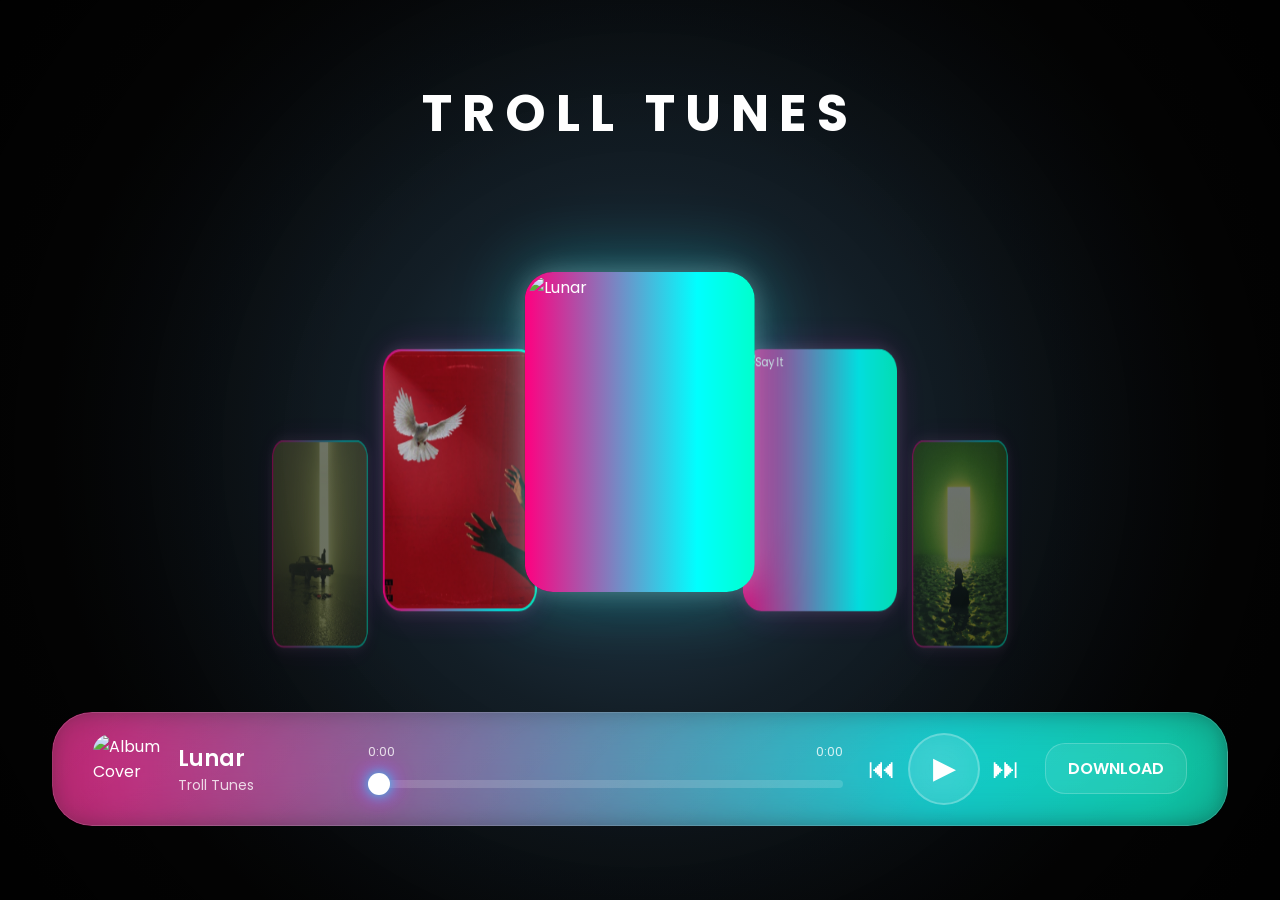
==== music.html @ 6151981a "Update music.html" ====
<!DOCTYPE html>
<html lang="en">
<head>
<meta charset="UTF-8">
<meta name="viewport" content="width=device-width, initial-scale=1.0">

<title>Troll Tunes</title>

<link rel="preconnect" href="https://fonts.googleapis.com">
<link rel="preconnect" href="https://fonts.gstatic.com" crossorigin>

<link href="https://fonts.googleapis.com/css2?family=Poppins:wght@300;400;500;600;700&display=swap" rel="stylesheet">

<style>

*{
margin:0;
padding:0;
box-sizing:border-box;
font-family:'Poppins',sans-serif;
}

:root{
--accent:#00ffff;
}

body{
min-height:100vh;
background:#050505;
color:white;
overflow-x:hidden;
display:flex;
justify-content:center;
align-items:center;
position:relative;
}

.bg-glow{
position:fixed;
inset:0;
z-index:-2;

background:
radial-gradient(
circle at center,
rgba(0,255,255,.25),
rgba(255,0,255,.15) 35%,
#050505 75%
);

transition:1s ease;
}

body::after{
content:"";
position:fixed;
inset:0;
z-index:-1;

background:
radial-gradient(
circle,
transparent 40%,
rgba(0,0,0,.4) 75%,
rgba(0,0,0,.9) 100%
);
}

.wrapper{
width:min(95vw,1400px);
padding:20px;
}

/* LOGO */

.logo{
text-align:center;
font-size:clamp(28px,4vw,58px);
font-weight:700;
letter-spacing:10px;
margin-bottom:20px;
}

/* ===========================
   FAN CAROUSEL
=========================== */

.carousel{
position:relative;
height:clamp(260px,50vw,520px);
display:flex;
justify-content:center;
align-items:center;
overflow:hidden;
perspective:1800px;
}

.cover-track{
position:relative;
width:100%;
height:100%;
}

.album-card{
position:absolute;
top:50%;
left:50%;

width:clamp(140px,18vw,280px);
height:clamp(190px,25vw,380px);

border-radius:28px;
overflow:hidden;

transform-style:preserve-3d;

background:
linear-gradient(#0000,#0000) padding-box,
linear-gradient(
90deg,
#ff0080,
#00ffff,
#00ff66,
#ffee00,
#ff0080
) border-box;

border:3px solid transparent;

background-size:300% 300%;

animation:rgbBorder 8s linear infinite;

transition:
transform 1s cubic-bezier(.22,1,.36,1),
opacity 1s ease,
filter 1s ease,
box-shadow 1s ease;

box-shadow:
0 0 20px rgba(255,255,255,.15),
0 0 50px rgba(255,0,255,.15);
}

.album-card img{
width:100%;
height:100%;
object-fit:cover;
display:block;
}

.album-card.active{
box-shadow:
0 0 25px rgba(255,255,255,.25),
0 0 70px rgba(0,255,255,.35);
}

@keyframes rgbBorder{

0%{
background-position:0% 50%;
}

100%{
background-position:300% 50%;
}

}

/* ===========================
   PLAYER
=========================== */

.player{
margin-top:20px;
position:relative;
width:100%;
border-radius:40px;
overflow:hidden;
}

.player-rgb{
    position:absolute;
    inset:-5px;

background:
linear-gradient(
90deg,
#ff0080,
#00ffff,
#00ff66,
#ffee00,
#ff0080
);

background-size:300% 300%;
animation:rgbBorder 8s linear infinite;

filter:blur(18px);
opacity:.8;
}
.player-inner{
position:relative;

display:flex;
align-items:center;
gap:25px;

padding:20px 40px;

border-radius:40px;

background:
linear-gradient(
135deg,
rgba(255,255,255,.15),
rgba(255,255,255,.05)
);

backdrop-filter:blur(30px);
-webkit-backdrop-filter:blur(30px);

border:1px solid rgba(255,255,255,.15);
}

/* SONG INFO */

.song-info{
display:flex;
align-items:center;
gap:15px;
min-width:250px;
}

.mini-cover{
width:70px;
height:70px;
border-radius:18px;
object-fit:cover;
}

.song-text h3{
font-size:22px;
font-weight:600;
}

.song-text p{
font-size:14px;
opacity:.8;
}

/* PROGRESS */

.progress-section{
flex:1;
}

.time-row{
display:flex;
justify-content:space-between;
font-size:13px;
margin-bottom:8px;
opacity:.8;
}

#progress{
width:100%;
height:8px;

appearance:none;
-webkit-appearance:none;

border-radius:30px;

background:
rgba(255,255,255,.15);

cursor:pointer;
}

#progress::-webkit-slider-thumb{

-webkit-appearance:none;

width:22px;
height:22px;

border-radius:50%;

background:white;

box-shadow:
0 0 15px #00ffff,
0 0 25px #ff00ff;
}

/* CONTROLS */

.controls{
display:flex;
align-items:center;
gap:12px;
}

.icon-btn{
border:none;
background:none;
color:white;

font-size:28px;
cursor:pointer;

transition:.3s;
}

.icon-btn:hover{
transform:scale(1.15);
}

.play-btn{
width:72px;
height:72px;

border-radius:50%;

border:2px solid rgba(255,255,255,.25);

background:
rgba(255,255,255,.08);

color:white;

font-size:30px;

cursor:pointer;

backdrop-filter:blur(15px);

transition:.3s;
}

.play-btn:hover{
transform:scale(1.05);
}

/* DOWNLOAD */

.download-btn{
padding:12px 22px;

border-radius:20px;

text-decoration:none;
color:white;

font-weight:600;

border:1px solid rgba(255,255,255,.2);

background:
rgba(255,255,255,.08);

transition:.3s;
}

.download-btn:hover{
transform:translateY(-2px);

box-shadow:
0 0 20px rgba(0,255,255,.35);
}

/* ===========================
   TABLET
=========================== */

@media(max-width:900px){

.player-inner{
flex-wrap:wrap;
justify-content:center;
}

.song-info{
width:100%;
justify-content:center;
}

.progress-section{
width:100%;
}

}

/* ===========================
   MOBILE
=========================== */

@media(max-width:600px){

.logo{
letter-spacing:4px;
}

.song-info{
flex-direction:column;
text-align:center;
}

.controls{
width:100%;
justify-content:center;
}

.download-btn{
width:100%;
text-align:center;
}

.play-btn{
width:65px;
height:65px;
}

}

</style>

</head>

<body>

<div class="bg-glow"></div>

<div class="wrapper">

<!-- LOGO -->

<h1 class="logo">
TROLL TUNES
</h1>

<!-- FAN CAROUSEL -->

<div class="carousel">

<div id="coverTrack" class="cover-track">

<!-- Covers generated by JS -->

</div>

</div>

<!-- PLAYER -->

<div class="player">

<div class="player-rgb"></div>

<div class="player-inner">

<!-- SONG INFO -->

<div class="song-info">

<img
id="miniCover"
class="mini-cover"
src="lunar.JPG"
alt="Album Cover">

<div class="song-text">

<h3 id="songTitle">
Lunar
</h3>

<p>
Troll Tunes
</p>

</div>

</div>

<!-- PROGRESS -->

<div class="progress-section">

<div class="time-row">

<span id="currentTime">
0:00
</span>

<span id="duration">
0:00
</span>

</div>

<input
type="range"
id="progress"
value="0"
min="0"
max="100">

</div>

<!-- CONTROLS -->

<div class="controls">

<button
class="icon-btn"
onclick="prevSong()">

⏮

</button>

<button
id="playBtn"
class="play-btn"
onclick="togglePlay()">

▶

</button>

<button
class="icon-btn"
onclick="nextSong()">

⏭

</button>

</div>

<!-- DOWNLOAD -->

<a
id="downloadBtn"
class="download-btn"
download>

DOWNLOAD

</a>

</div>

</div>

</div>

<audio id="audio"></audio>

<script>

const songs = [

{
title:"Lunar",
file:"Lunar.mp3",
cover:"lunar.JPG",
color:"#6ec1ff"
},

{
title:"Say It",
file:"Say it.mp3",
cover:"sayit.JPG",
color:"#ff4fd8"
},

{
title:"Deep End",
file:"Deep end.mp3",
cover:"deepend.JPG",
color:"#ffd84d"
},

{
title:"Wonder",
file:"Wonder.mp3",
cover:"wonder.JPG",
color:"#8a7dff"
},

{
title:"Dream",
file:"Dream.mp3",
cover:"dream.JPG",
color:"#ff6b9a"
}

];

let currentSong = 0;

const audio = document.getElementById("audio");
const carousel = document.getElementById("coverTrack");
const songTitle = document.getElementById("songTitle");
const miniCover = document.getElementById("miniCover");
const progress = document.getElementById("progress");
const downloadBtn = document.getElementById("downloadBtn");
const playBtn = document.getElementById("playBtn");

const currentTimeEl =
document.getElementById("currentTime");

const durationEl =
document.getElementById("duration");

const bgGlow =
document.querySelector(".bg-glow");

/* =====================
   FAN CAROUSEL
===================== */

function renderCarousel(){

carousel.innerHTML = "";

songs.forEach((song,index)=>{

const card = document.createElement("div");

card.className = "album-card";

let offset = index - currentSong;

if(offset > 2) offset -= songs.length;
if(offset < -2) offset += songs.length;

if(offset === 0){

card.classList.add("active");

card.style.transform =
"translate(-50%,-50%) scale(1)";

card.style.opacity = "1";
card.style.zIndex = "5";

}

else if(offset === -1){

card.style.transform =
"translate(calc(-50% - 180px),-35%) rotateY(35deg) scale(.82)";

card.style.opacity = ".85";
card.style.zIndex = "4";

}

else if(offset === 1){

card.style.transform =
"translate(calc(-50% + 180px),-35%) rotateY(-35deg) scale(.82)";

card.style.opacity = ".85";
card.style.zIndex = "4";

}

else if(offset === -2){

card.style.transform =
"translate(calc(-50% - 320px),-15%) rotateY(50deg) scale(.65)";

card.style.opacity = ".4";
card.style.zIndex = "3";

}

else if(offset === 2){

card.style.transform =
"translate(calc(-50% + 320px),-15%) rotateY(-50deg) scale(.65)";

card.style.opacity = ".4";
card.style.zIndex = "3";

}

card.innerHTML =
`<img src="${song.cover}" alt="${song.title}">`;

card.addEventListener("click",()=>{

currentSong = index;

loadSong(currentSong);

audio.play();

});

carousel.appendChild(card);

});

}

/* =====================
   LOAD SONG
===================== */

function loadSong(index){

audio.src =
songs[index].file;

songTitle.textContent =
songs[index].title;

miniCover.src =
songs[index].cover;

downloadBtn.href =
songs[index].file;

/* Background Glow */

bgGlow.style.background =

`radial-gradient(
circle at center,
${songs[index].color}55,
${songs[index].color}22 35%,
#050505 75%
)`;

/* Player Glow */

document.documentElement.style.setProperty(
"--accent",
songs[index].color
);

renderCarousel();

}

/* =====================
   PLAY / PAUSE
===================== */

function togglePlay(){

if(audio.paused){

audio.play();

}else{

audio.pause();

}

}

audio.addEventListener("play",()=>{

playBtn.innerHTML = "❚❚";

});

audio.addEventListener("pause",()=>{

playBtn.innerHTML = "▶";

});

/* =====================
   NEXT / PREVIOUS
===================== */

function nextSong(){

currentSong++;

if(currentSong >= songs.length){

currentSong = 0;

}

loadSong(currentSong);

audio.play();

}

function prevSong(){

currentSong--;

if(currentSong < 0){

currentSong = songs.length - 1;

}

loadSong(currentSong);

audio.play();

}

/* =====================
   PROGRESS
===================== */

audio.addEventListener("timeupdate",()=>{

progress.value =

(audio.currentTime /
audio.duration) * 100 || 0;

currentTimeEl.textContent =

formatTime(audio.currentTime);

durationEl.textContent =

formatTime(audio.duration);

});

progress.addEventListener("input",()=>{

audio.currentTime =

(progress.value / 100) *
audio.duration;

});

/* =====================
   AUTO NEXT
===================== */

audio.addEventListener("ended",()=>{

nextSong();

});

/* =====================
   TIME FORMAT
===================== */

function formatTime(time){

if(isNaN(time)) return "0:00";

const minutes =

Math.floor(time / 60);

const seconds =

Math.floor(time % 60)
.toString()
.padStart(2,"0");

return `${minutes}:${seconds}`;

}

/* =====================
   KEYBOARD SUPPORT
===================== */

document.addEventListener("keydown",(e)=>{

if(e.code === "Space"){

e.preventDefault();

togglePlay();

}

if(e.code === "ArrowRight"){

nextSong();

}

if(e.code === "ArrowLeft"){

prevSong();

}

});

/* =====================
   START
===================== */

loadSong(currentSong);

</script>

</body>
</html>
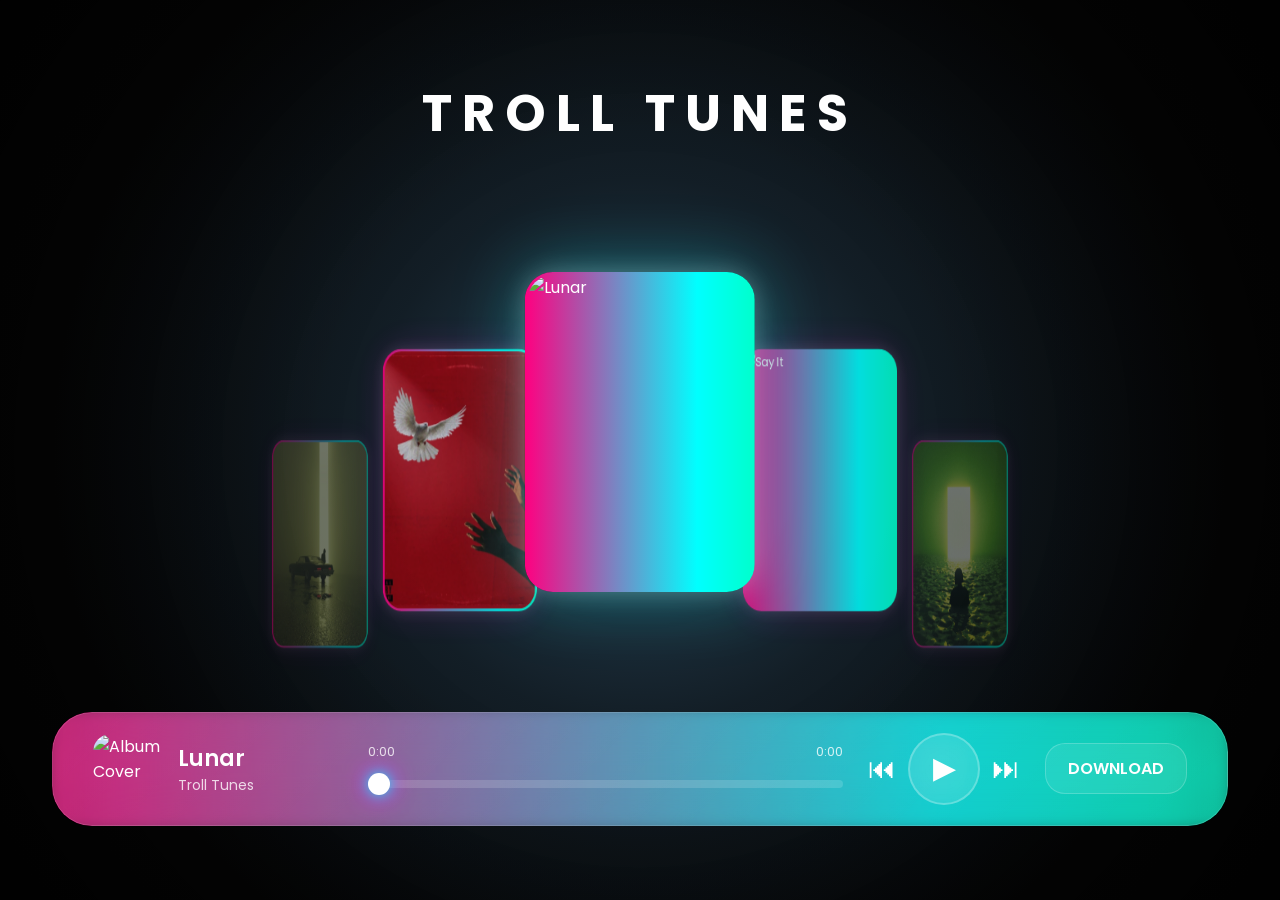
==== commit 14d771af: "Update music.html" ====
--- a/music.html
+++ b/music.html
@@ -199,6 +199,11 @@
 filter:blur(18px);
 opacity:.8;
 }
+   .player-rgb{
+    border-radius:20px;
+    filter:blur(8px);
+    opacity:0.8;
+}
 .player-inner{
 position:relative;
 
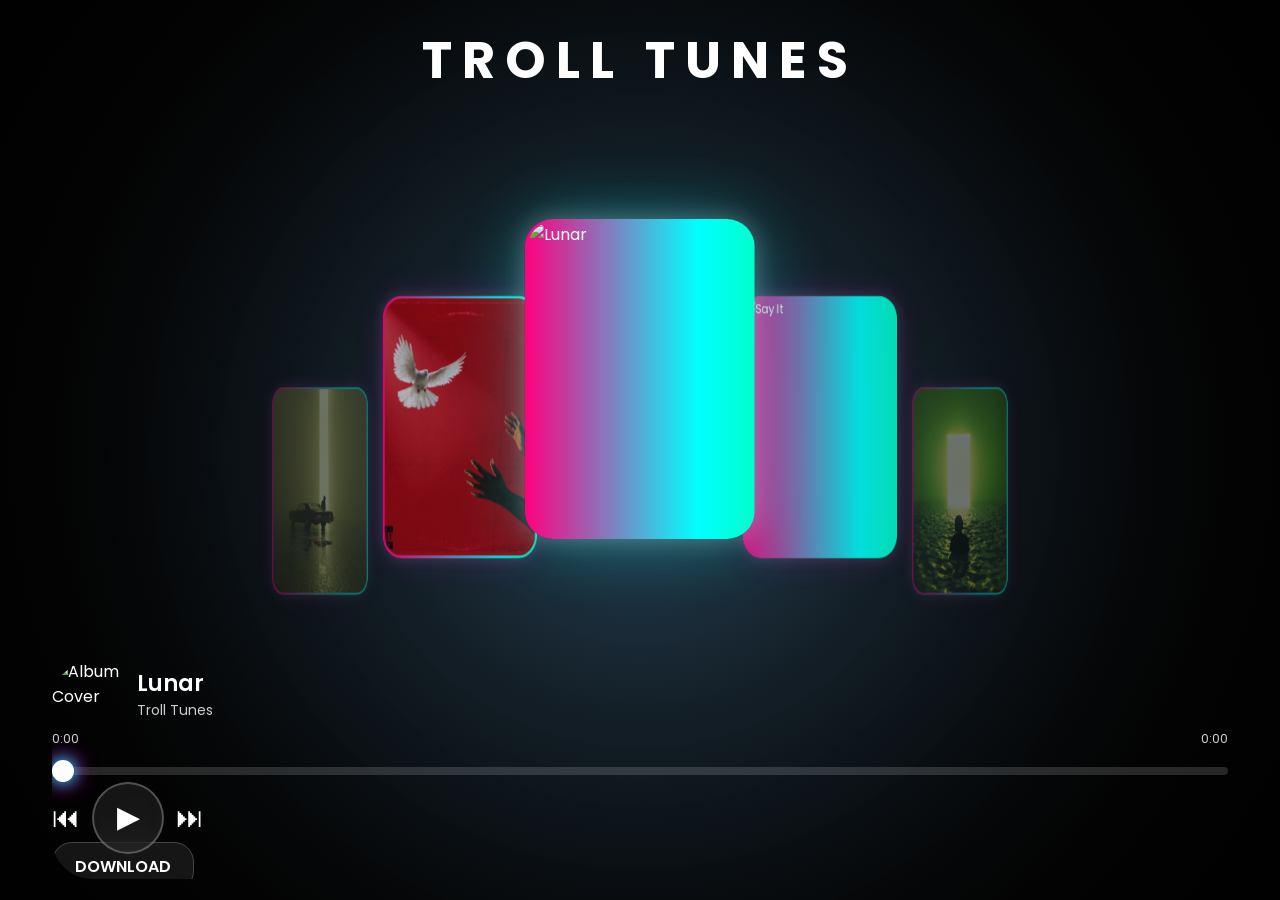
==== commit 7b6330fe: "Update music.html" ====
--- a/music.html
+++ b/music.html
@@ -180,8 +180,9 @@
 }
 
 .player-rgb{
-    position:absolute;
-    inset:-5px;
+    border-radius:20px;
+    filter:blur(8px);
+    opacity:0.8;
 
 background:
 linear-gradient(
@@ -199,10 +200,7 @@
 filter:blur(18px);
 opacity:.8;
 }
-   .player-rgb{
-    border-radius:20px;
-    filter:blur(8px);
-    opacity:0.8;
+   
 }
 .player-inner{
 position:relative;
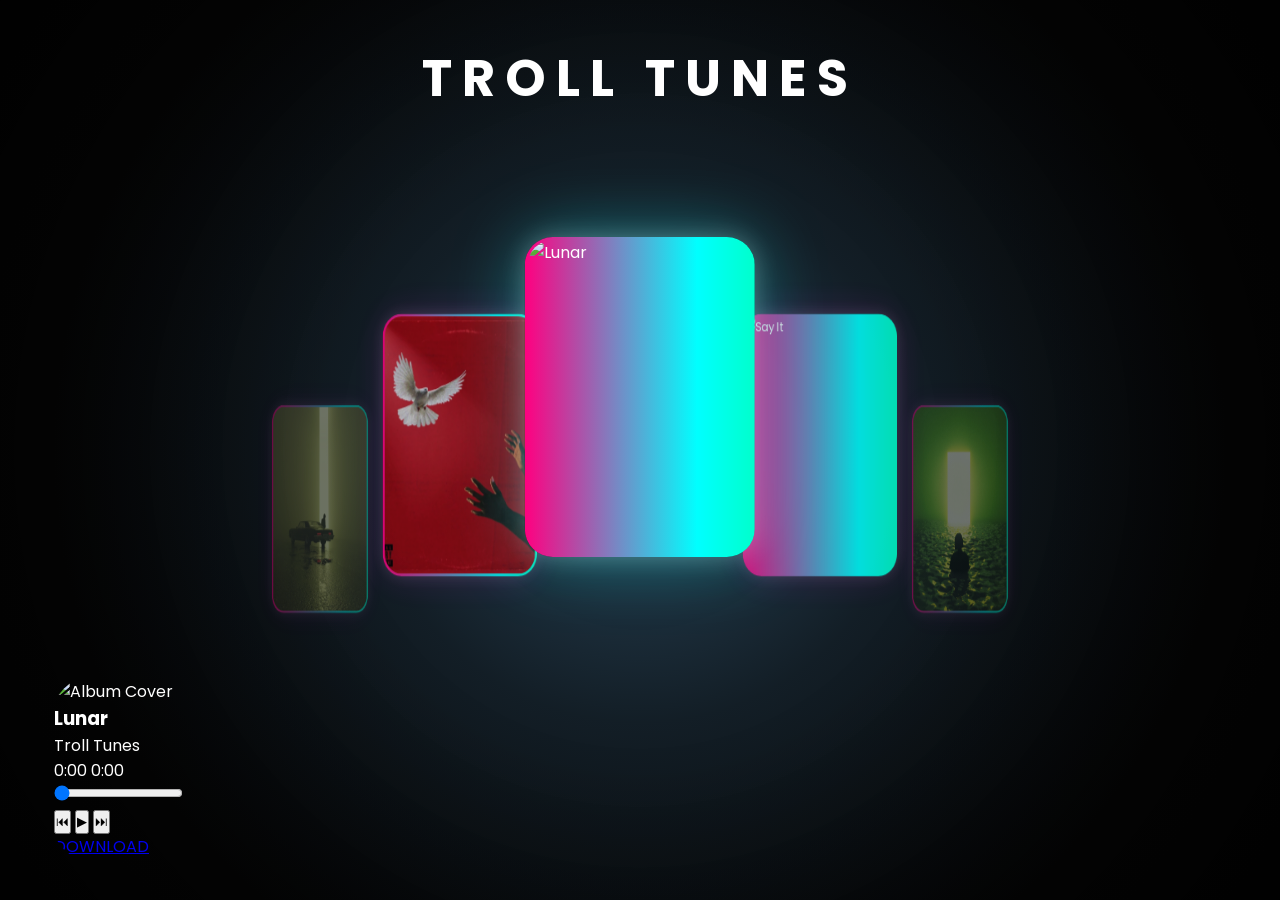
==== commit 70551dcd: "Update music.html" ====
--- a/music.html
+++ b/music.html
@@ -172,60 +172,87 @@
 =========================== */
 
 .player{
-margin-top:20px;
-position:relative;
-width:100%;
-border-radius:40px;
-overflow:hidden;
-}
-
+    margin-top:20px;
+    position:relative;
+    width:100%;
+    border-radius:40px;
+    padding:2px; /* RGB border thickness */
+    overflow:hidden;
+}
+
+/* RGB Border */
 .player-rgb{
-    border-radius:20px;
-    filter:blur(8px);
-    opacity:0.8;
-
-background:
-linear-gradient(
-90deg,
-#ff0080,
-#00ffff,
-#00ff66,
-#ffee00,
-#ff0080
-);
-
-background-size:300% 300%;
-animation:rgbBorder 8s linear infinite;
-
-filter:blur(18px);
-opacity:.8;
-}
-   
-}
+    position:absolute;
+    inset:0;
+
+    background:linear-gradient(
+#ffd700
+#ffa500
+#ffb000
+
+    background-size:300% 300%;
+    animation:rgbBorder 8s linear infinite;
+
+    border-radius:40px;
+}
+
+/* Glass Layer */
 .player-inner{
-position:relative;
-
-display:flex;
-align-items:center;
-gap:25px;
-
-padding:20px 40px;
-
-border-radius:40px;
-
-background:
-linear-gradient(
-135deg,
-rgba(255,255,255,.15),
-rgba(255,255,255,.05)
-);
-
-backdrop-filter:blur(30px);
--webkit-backdrop-filter:blur(30px);
-
-border:1px solid rgba(255,255,255,.15);
-}
-
+    position:relative;
+    z-index:2;
+
+    display:flex;
+    align-items:center;
+    gap:25px;
+
+    padding:20px 40px;
+
+    border-radius:38px;
+
+    background:rgba(255,255,255,0.08);
+
+    backdrop-filter:blur(35px) saturate(180%);
+    -webkit-backdrop-filter:blur(35px) saturate(180%);
+
+    border:1px solid rgba(255,255,255,0.15);
+
+    /* Liquid Glass Effects */
+    box-shadow:
+        inset 0 1px 1px rgba(255,255,255,0.4),
+        inset 0 -1px 1px rgba(255,255,255,0.05),
+        0 10px 30px rgba(0,0,0,0.25);
+
+    overflow:hidden;
+}
+
+/* Glass Reflection */
+.player-inner::before{
+    content:"";
+    position:absolute;
+    top:0;
+    left:-50%;
+
+    width:200%;
+    height:50%;
+
+    background:linear-gradient(
+        to bottom,
+        rgba(255,255,255,0.25),
+        transparent
+    );
+
+    pointer-events:none;
+}
+
+/* RGB Animation */
+@keyframes rgbBorder{
+    0%{
+        background-position:0% 50%;
+    }
+    100%{
+        background-position:300% 50%;
+    }
+}
 /* SONG INFO */
 
 .song-info{
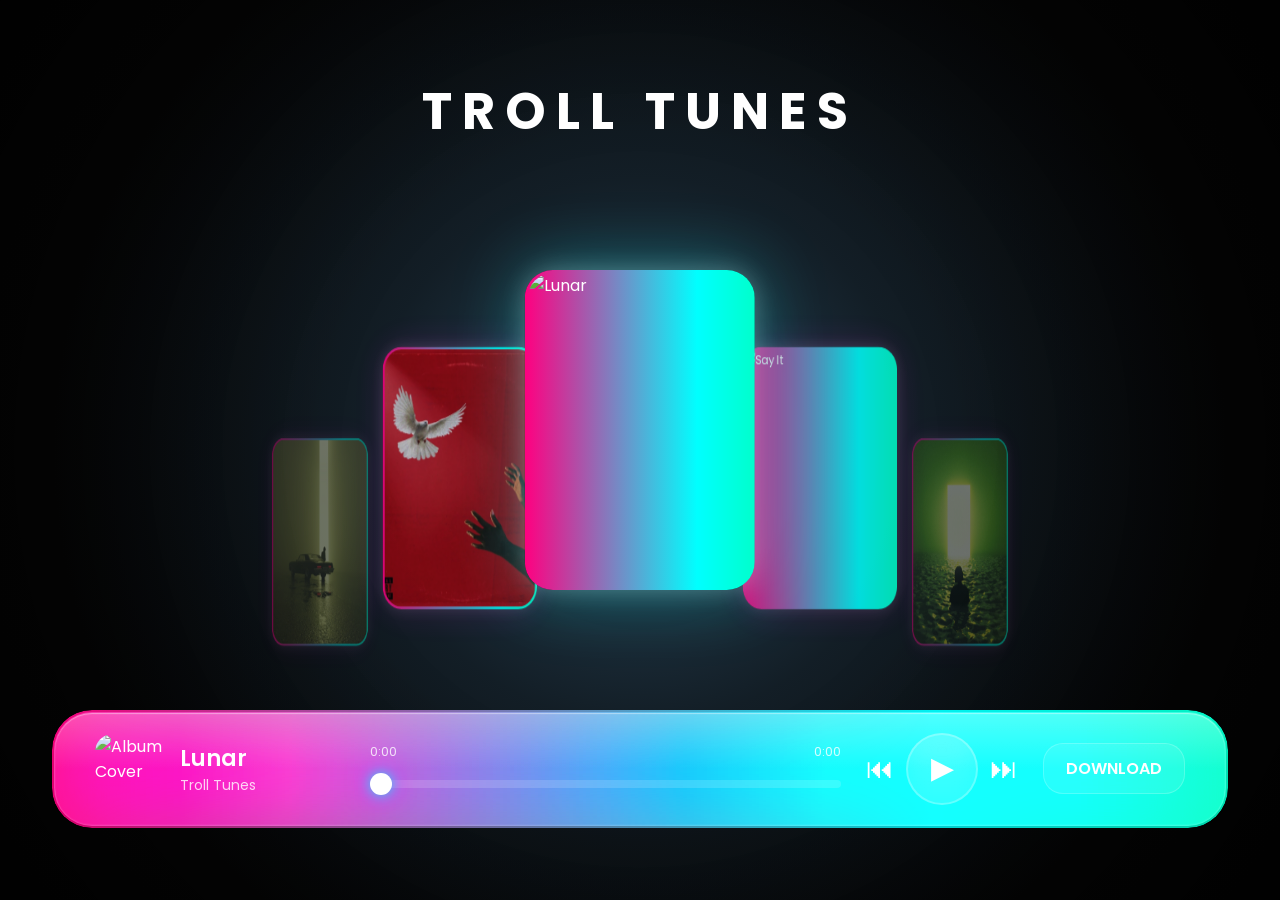
==== commit 1f3a7875: "Update music.html" ====
--- a/music.html
+++ b/music.html
@@ -186,9 +186,13 @@
     inset:0;
 
     background:linear-gradient(
-#ffd700
-#ffa500
-#ffb000
+        90deg,
+        #ff0080,
+        #00ffff,
+        #00ff66,
+        #ffee00,
+        #ff0080
+    );
 
     background-size:300% 300%;
     animation:rgbBorder 8s linear infinite;
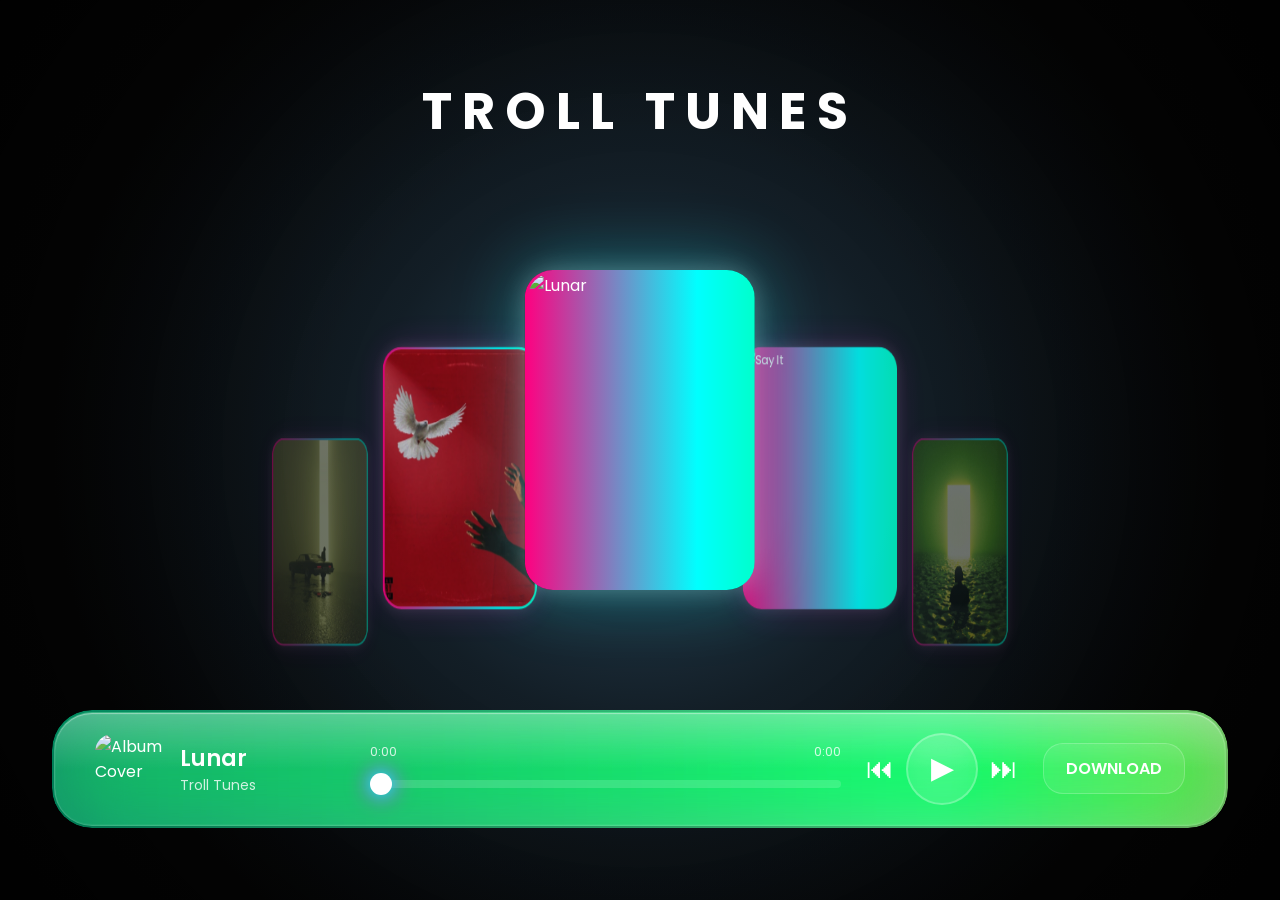
==== commit e7af6102: "Update music.html" ====
--- a/music.html
+++ b/music.html
@@ -186,13 +186,13 @@
     inset:0;
 
     background:linear-gradient(
-        90deg,
-        #ff0080,
-        #00ffff,
-        #00ff66,
-        #ffee00,
-        #ff0080
-    );
+90deg,
+#008f63,
+#4ddf88,
+#d4af37,
+#4ddf88,
+#008f63
+);
 
     background-size:300% 300%;
     animation:rgbBorder 8s linear infinite;
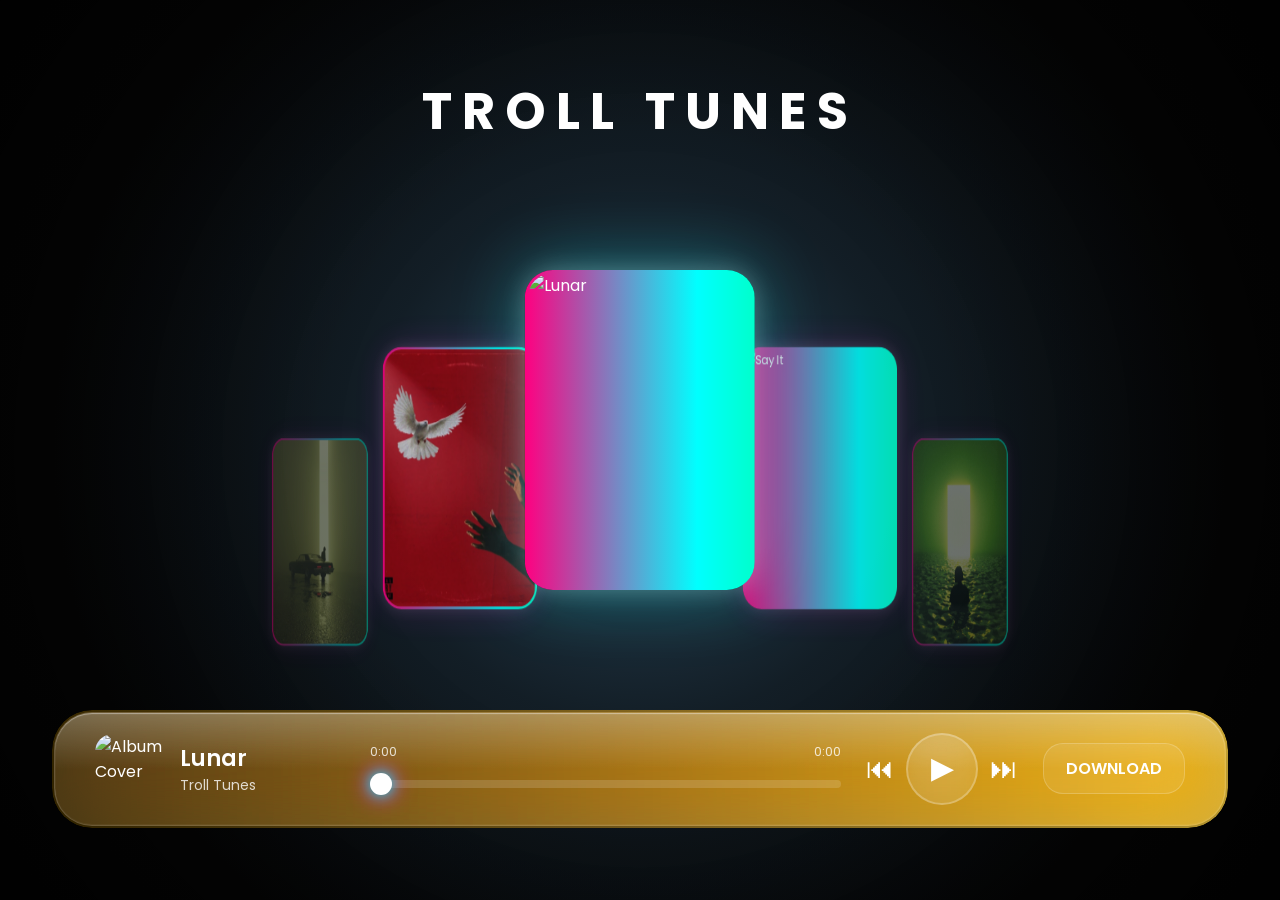
==== commit 37728085: "Update music.html" ====
--- a/music.html
+++ b/music.html
@@ -185,15 +185,16 @@
     position:absolute;
     inset:0;
 
-    background:linear-gradient(
+   background:linear-gradient(
 90deg,
-#008f63,
-#4ddf88,
+#3a2a00,
+#8b6b1f,
 #d4af37,
-#4ddf88,
-#008f63
+#fff1b0,
+#d4af37,
+#8b6b1f,
+#3a2a00
 );
-
     background-size:300% 300%;
     animation:rgbBorder 8s linear infinite;
 
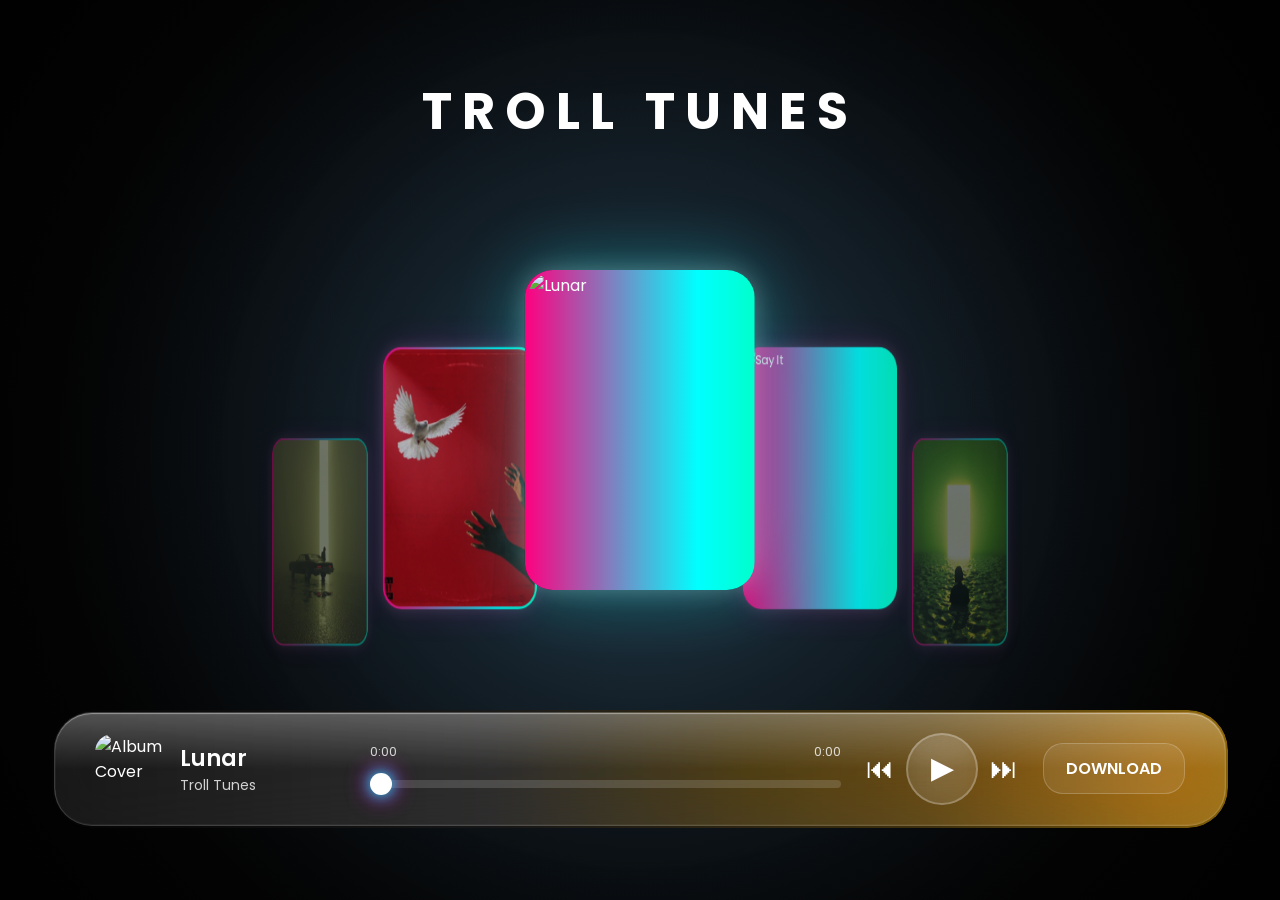
==== commit 79ae5243: "Update music.html" ====
--- a/music.html
+++ b/music.html
@@ -187,13 +187,15 @@
 
    background:linear-gradient(
 90deg,
-#3a2a00,
-#8b6b1f,
-#d4af37,
-#fff1b0,
-#d4af37,
-#8b6b1f,
-#3a2a00
+#050505,
+#1c1c1c,
+#4d3b0f,
+#b8860b,
+#f4d03f,
+#b8860b,
+#4d3b0f,
+#1c1c1c,
+#050505
 );
     background-size:300% 300%;
     animation:rgbBorder 8s linear infinite;
